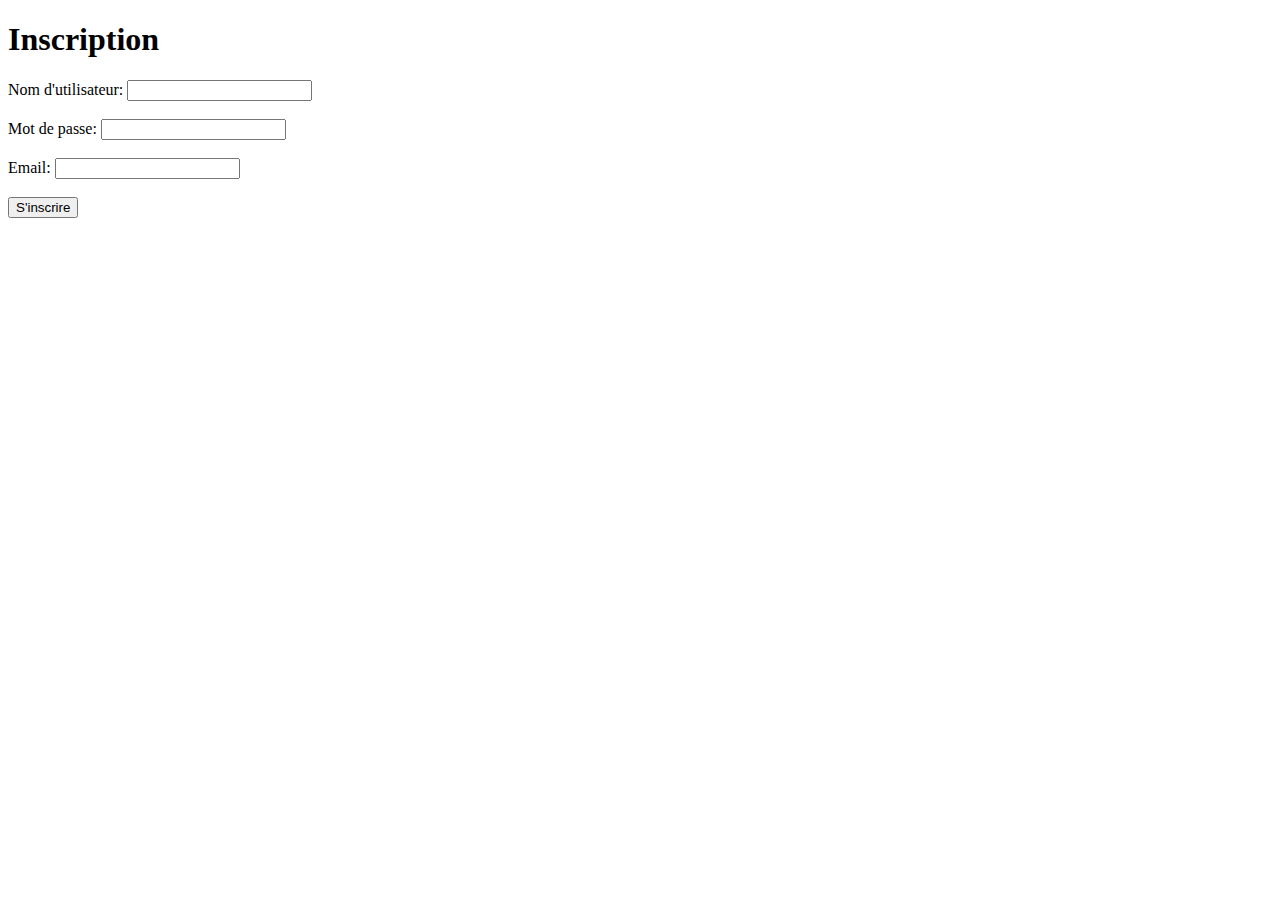
==== src/main/resources/templates/inscription.html @ a92c8ab5 "ajout user" ====
<!DOCTYPE html>
<html>
<head>
    <meta charset="UTF-8">
    <title>Inscription</title>
</head>
<body>
<h1>Inscription</h1>
<form action="/users/inscription" method="post" enctype="multipart/form-data">
    <label for="username">Nom d'utilisateur:</label>
    <input type="text" id="username" name="username" required><br><br>

    <label for="password">Mot de passe:</label>
    <input type="password" id="password" name="password" required><br><br>

    <label for="email">Email:</label>
    <input type="email" id="email" name="email" required><br><br>

    <input type="submit" value="S'inscrire">
</form>


</body>
</html>
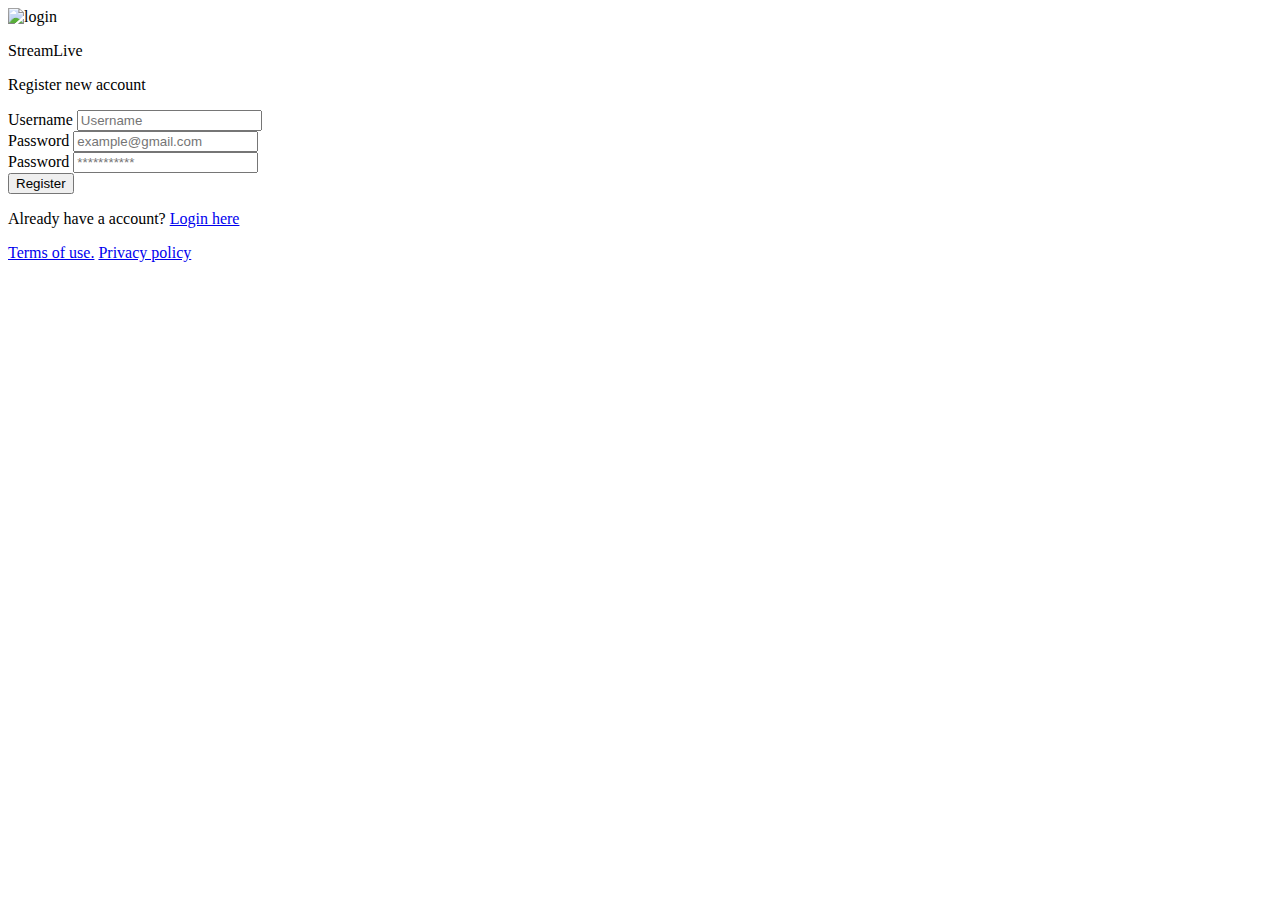
==== commit 05bba1a2: "page register" ====
--- a/src/main/resources/templates/inscription.html
+++ b/src/main/resources/templates/inscription.html
@@ -1,24 +1,55 @@
 <!DOCTYPE html>
-<html>
-<head>
-    <meta charset="UTF-8">
-    <title>Inscription</title>
+<html lang="en"><head><meta http-equiv="Content-Type" content="text/html; charset=UTF-8">
+
+    <meta name="viewport" content="width=device-width, initial-scale=1.0">
+    <meta http-equiv="X-UA-Compatible" content="ie=edge">
+    <title>StreamLive</title>
+    <link rel="stylesheet" href="/css/materialdesignicons.min.css">
+    <link rel="stylesheet" href="/css/bootstrap.min.css">
+    <link rel="stylesheet" href="/css/login.css">
 </head>
 <body>
-<h1>Inscription</h1>
-<form action="/users/inscription" method="post" enctype="multipart/form-data">
-    <label for="username">Nom d'utilisateur:</label>
-    <input type="text" id="username" name="username" required><br><br>
-
-    <label for="password">Mot de passe:</label>
-    <input type="password" id="password" name="password" required><br><br>
-
-    <label for="email">Email:</label>
-    <input type="email" id="email" name="email" required><br><br>
-
-    <input type="submit" value="S'inscrire">
-</form>
-
-
-</body>
-</html>+<main class="d-flex align-items-center min-vh-100 py-3 py-md-0">
+    <div class="container">
+        <div class="card login-card">
+            <div class="row no-gutters">
+                <div class="col-md-5">
+                    <img src="/images/register.jpeg" alt="login" class="login-card-img">
+                </div>
+                <div class="col-md-7">
+                    <div class="card-body">
+                        <div class="brand-wrapper">
+                            <!--                            <img src="./Login Template_files/logo.svg" alt="logo" class="logo">-->
+                            <p>StreamLive</p>
+                        </div>
+                        <p class="login-card-description">Register new account</p>
+                        <form action="/users/inscription" method="post" enctype="multipart/form-data">
+                            <div class="form-group">
+                                <label for="username" class="sr-only">Username</label>
+                                <input type="text" name="username" id="username" class="form-control" required placeholder="Username">
+                            </div>
+                            <div class="form-group mb-4">
+                                <label for="email" class="sr-only">Password</label>
+                                <input type="email" name="email" id="email" class="form-control" required placeholder="example@gmail.com" >
+                            </div>
+                            <div class="form-group mb-4">
+                                <label for="password" class="sr-only">Password</label>
+                                <input type="password" name="password" id="password" class="form-control" required placeholder="***********" aria-autocomplete="list">
+                            </div>
+                            <button type="submit" class="btn btn-block login-btn mb-4">Register</button>
+                        </form>
+                        <p class="login-card-footer-text">Already have a account? <a href="/login" class="text-reset">Login here</a></p>
+                        <nav class="login-card-footer-nav">
+                            <a href="#">Terms of use.</a>
+                            <a href="#">Privacy policy</a>
+                        </nav>
+                    </div>
+                </div>
+            </div>
+        </div>
+    </div>
+</main>
+<script src="/js/jquery-3.4.1.min.js"></script>
+<script src="/js/popper.min.js"></script>
+<script src="/js/bootstrap.min.js"></script>
+</body></html>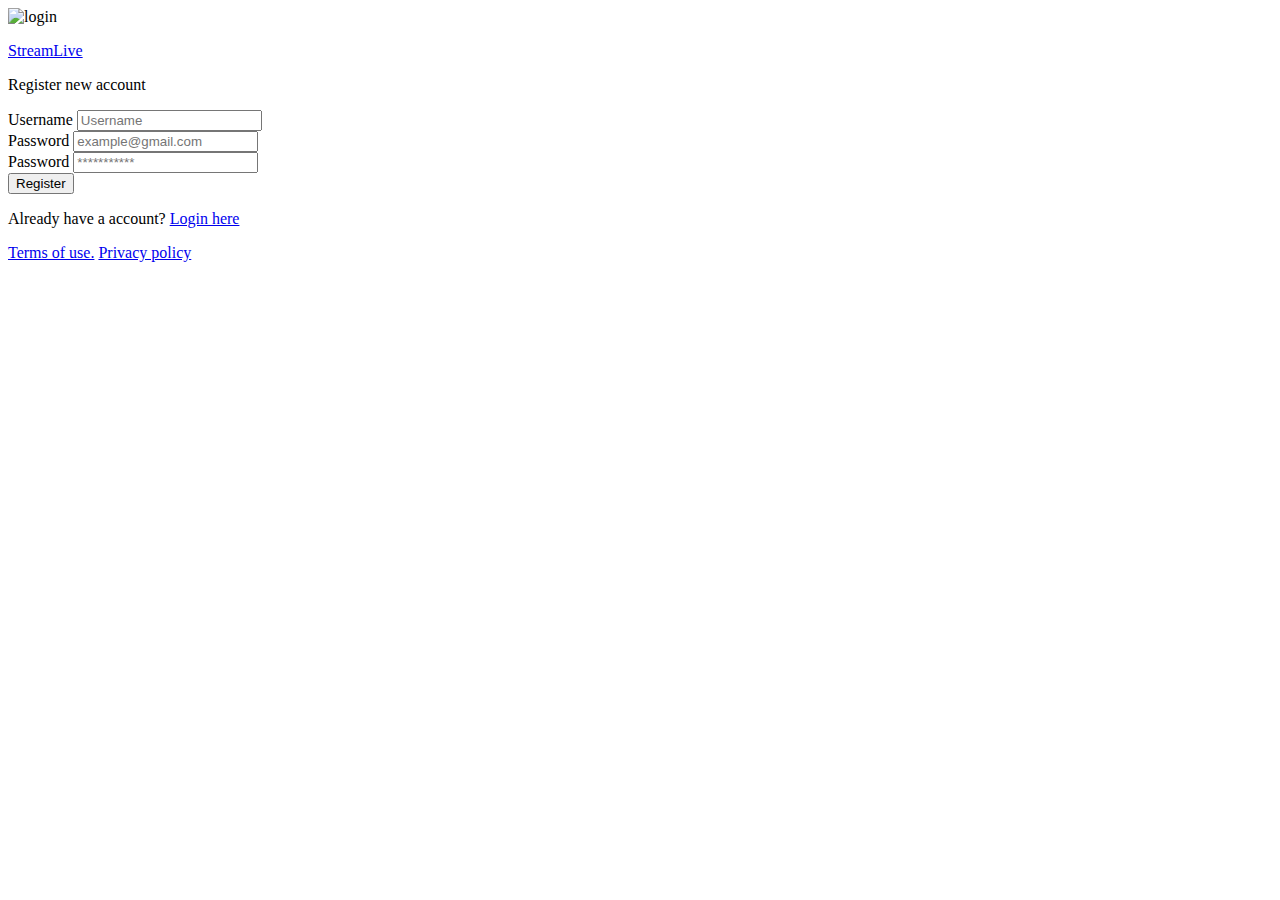
==== commit 33292bdc: "ajout du profil et modification sur l'index" ====
--- a/src/main/resources/templates/inscription.html
+++ b/src/main/resources/templates/inscription.html
@@ -20,7 +20,7 @@
                     <div class="card-body">
                         <div class="brand-wrapper">
                             <!--                            <img src="./Login Template_files/logo.svg" alt="logo" class="logo">-->
-                            <p>StreamLive</p>
+                            <p><a href="/">StreamLive</a></p>
                         </div>
                         <p class="login-card-description">Register new account</p>
                         <form action="/users/inscription" method="post" enctype="multipart/form-data">
